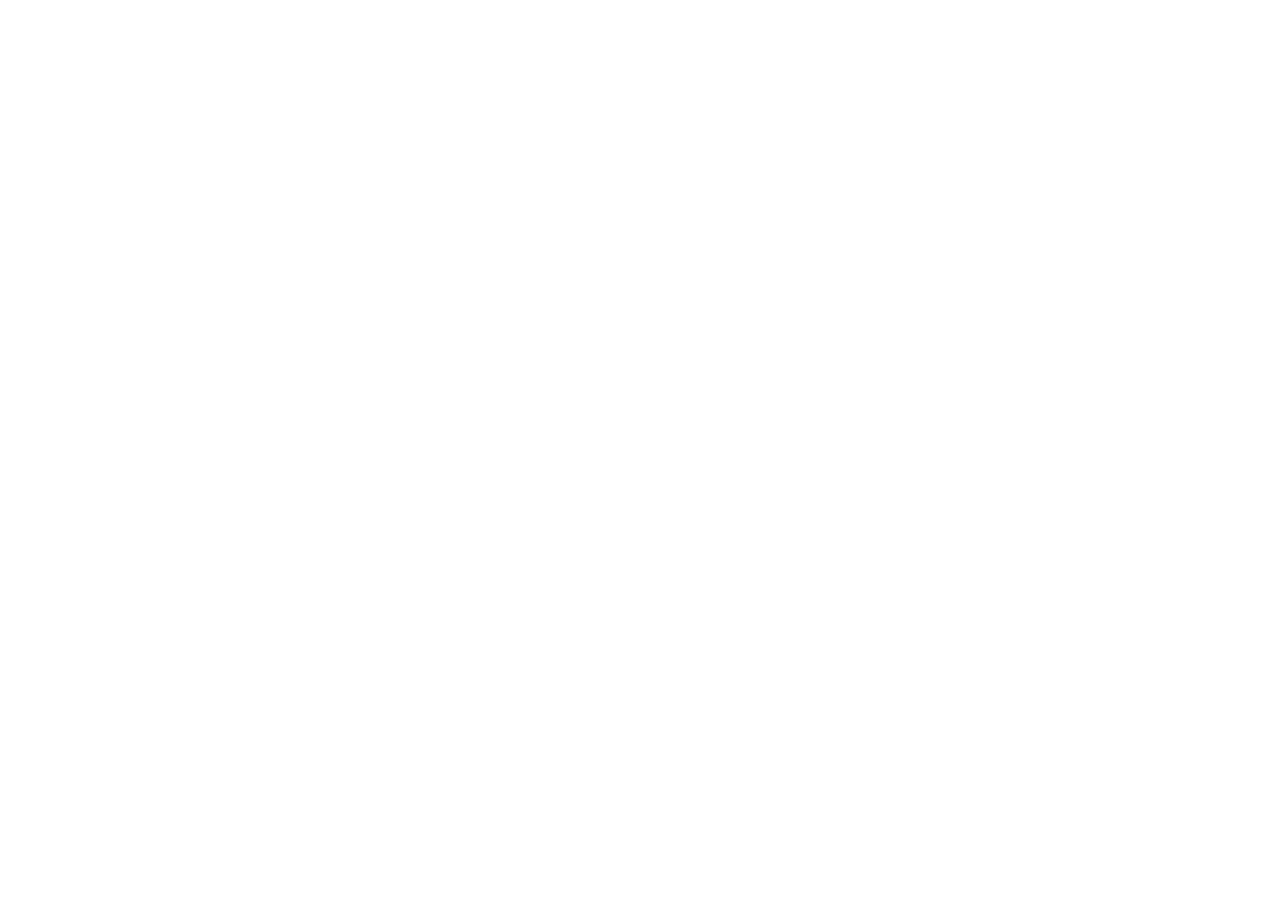
==== index.html @ 25aad9ec "Creo index-html creo el index html para la pagina web" ====
<html lang="es">
<head>
  <title>Pa</title>
  <meta name="viewport" content="width=device-width, initial-scale=1.0">
  <link rel="stylesheet" href="estilo.css">
</head>

<body>
  <p></p>
</body>
</html>
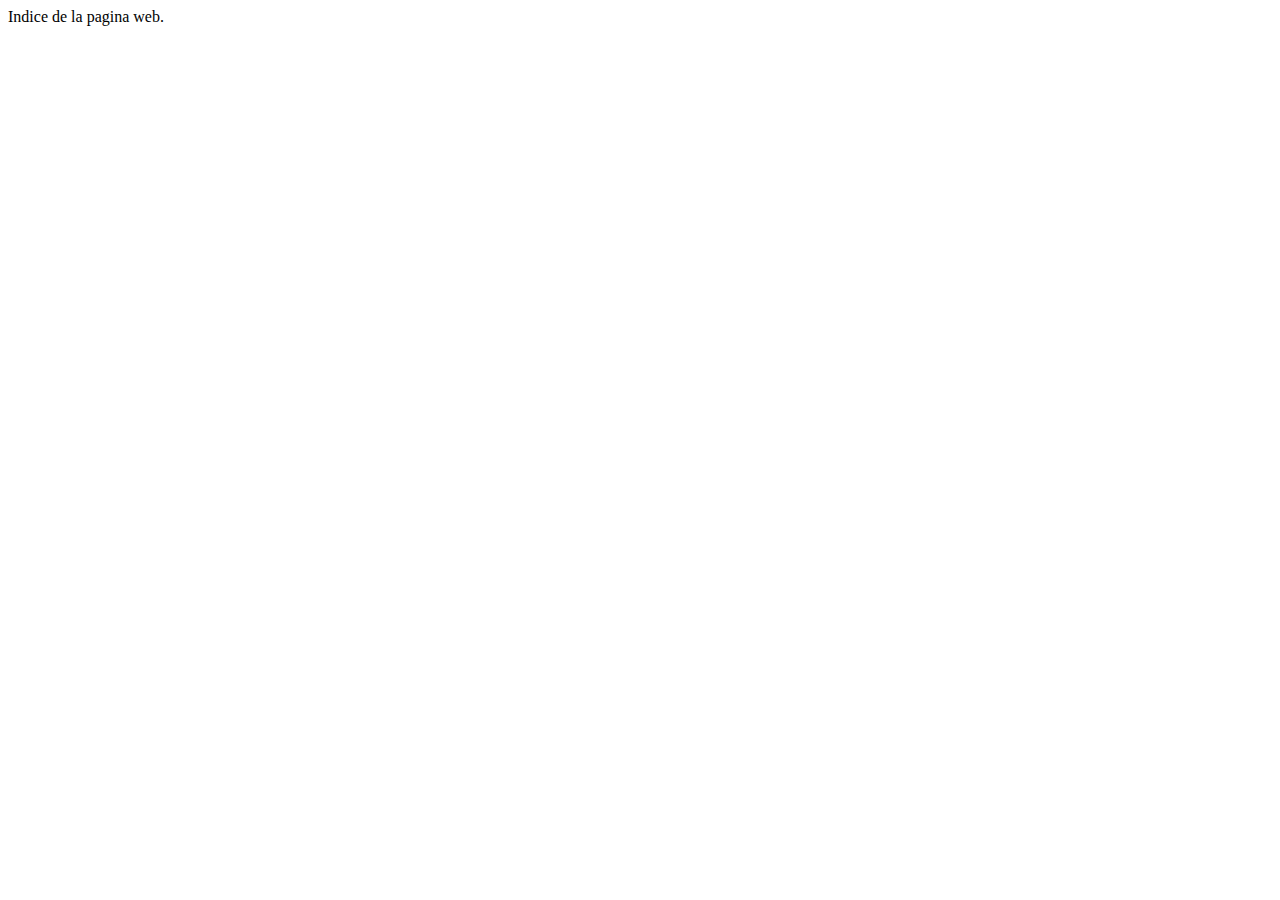
==== commit 9a4be8d0: "Modifico el index.html modifico el cuerpo del index html" ====
--- a/index.html
+++ b/index.html
@@ -1,11 +1,11 @@
 <html lang="es">
 <head>
-  <title>Pa</title>
+  <title>Pagina web</title>
   <meta name="viewport" content="width=device-width, initial-scale=1.0">
   <link rel="stylesheet" href="estilo.css">
 </head>
 
 <body>
-  <p></p>
+  <p>Indice de la pagina web.</p>
 </body>
 </html>